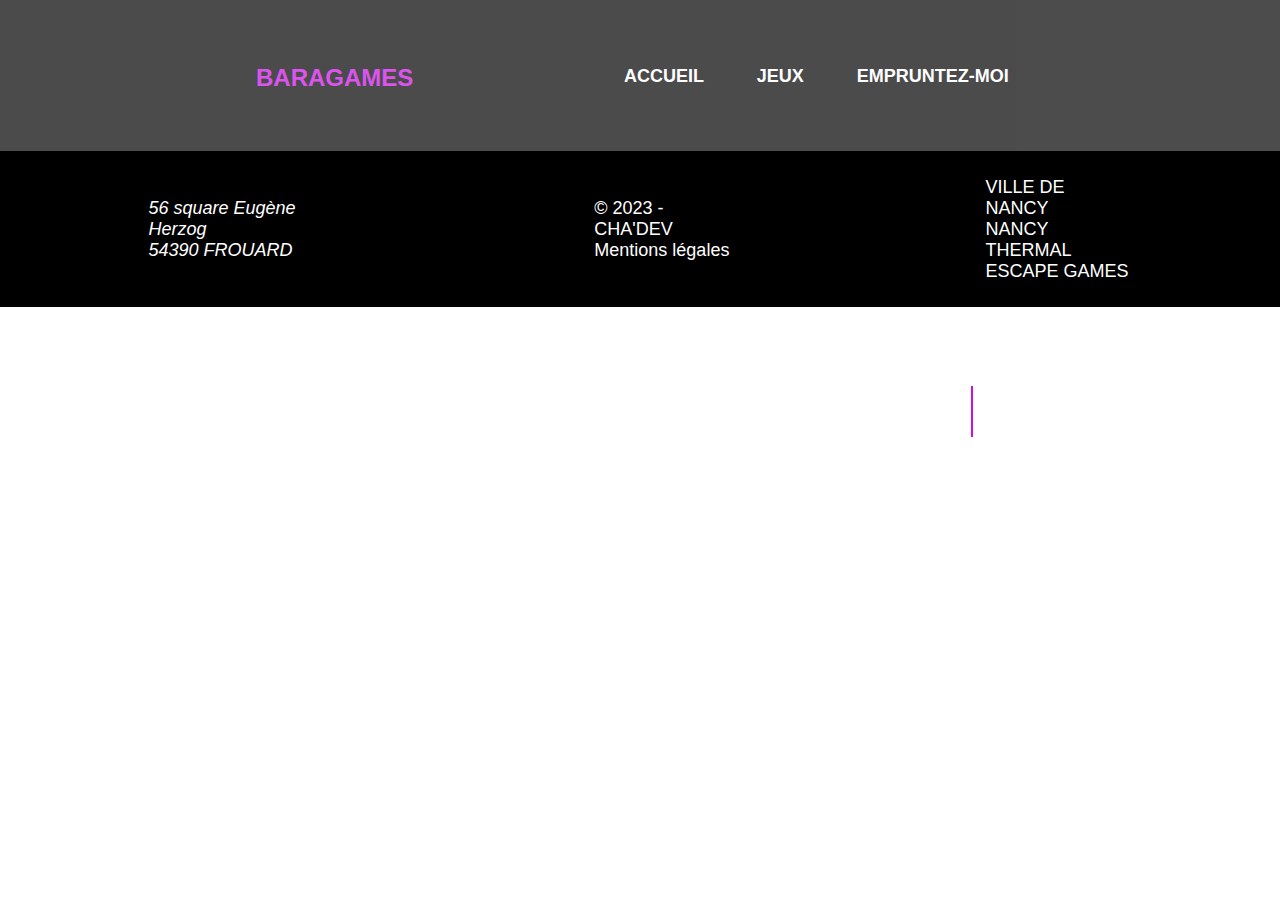
==== boardgames.html @ 43455dfd "commit save folder" ====
<!DOCTYPE html>
<html lang="fr">
<head>
    <meta charset="UTF-8">
    <meta http-equiv="X-UA-Compatible" content="IE=edge">
    <meta name="viewport" content="width=device-width, initial-scale=1.0">
    <title>LA LISTE DES JEUX</title>
    <link rel="stylesheet" href="style.css">
</head>
<body>
    <header class="picture">
        <div class="s_header">
            <h1 class="logo">BARAGAMES</h1>
            <nav class="nav_header">
                <a class="white home" href="index.html">ACCUEIL</a>
                <a class="white" href="boardgames.html">JEUX</a>
                <a class="white" href="forrow.html">EMPRUNTEZ-MOI</a>
            </nav>
        </div>
    </header>
    <main>
        <section class="row">
            <div>
                <div id="listGame"></div>
            </div>
            <aside id="detailMore">
            </aside>
        </section>
    </main>
    <footer class="row footer">
        <div class="contact">
            <address>
                <p>56 square Eugène Herzog</p>
                <p>54390 FROUARD</p>
            </address>
        </div>
        <div class="droit">
            <p>© 2023 - CHA'DEV</p>
            <p>Mentions légales</p>
        </div>
        <div class="partenaire">
            <p>VILLE DE NANCY</p>
            <p>NANCY THERMAL</p>
            <p>ESCAPE GAMES</p>
        </div>
    </footer>
    <script src="script.js"></script>
</body>
</html>
---- style.css ----
/* TOUTES LES PAGES */
* {
    margin: 0;
    padding: 0;
    text-decoration: none;
    font-family: 'Segoe UI', sans-serif;
    font-size: 18px;
    align-items: center;
}

/* HEADER */
.s_header {
    background-color: rgb(0, 0, 0);
    padding: 5%;
    opacity: 0.70;
}
.logo {
    margin-left: 15%;
    position: absolute;
    color: #cd0de6;
    font-size: 24px;
    font-weight: 700;
}
.ban {
    background-image: url(img/banniere.png);
    height: 80vh;
    background-size: cover;
}
a {
    text-decoration: none;
    color: white;
}
/* LE MENU */
.nav_header {
    text-align: right;
    color: white;
    font-weight: bold;
    font-size: 20px;
    margin-right: 18%;
}
.white {
    margin-left: 5%;
    color: white;
}
.h-one {
    color: white;
    text-align: center;
    font-weight: 300;
    font-size: 20px;
    background-color: #cd0de6;
    margin: 0 36%;
    margin-bottom: 1%;
    margin-top: 10%;
    opacity: 0.90;
    padding: 0.5%;
}
/* FOOTER */
.footer {
    background-color: black;
    color: white;
    padding: 2%;
}
.contact {
    margin: 0 10%;
}
.droit {
    margin: 0 10%;
}
.partenaire {
    margin: 0 10%;
}



/* LA PAGE INDEX */
.row {
    display: flex;
    flex-direction: row;
}
.center {
    background-color: #cd0de6;
    padding: 2%;
    text-align: justify;
}
h2,
h4 {
    text-align: center;
    margin-bottom: 1%;
}
.section_carte {
    background-color: black;
    opacity: 0.70;
    color: white;
    padding: 2%;
}

.soft {
    margin: 0 10%;
}
.alcool {
    margin: 0 10%;
}
.miam {
    margin: 0 10%;
}
.prix_lib {
    display: flex;
    flex-direction: row;
}
.prix {
    margin: 0 10%;
}

/* LA PAGE FORROW */
.form {
    background-color: black;
    color: white;
    padding: 5%;
    margin: 5% 35%;
    text-align: center;
    box-shadow: #ce6cdb 8px 8px 10px;
    border: #cd0de6 1px solid;
    border-radius: 10%;
}
.selection {
    margin-top: 5%;
    margin-bottom: 2%;
}
input {
    padding: 1%;
}

/* LA PAGE BOARDGAMES */
#listGame {
    display: flex;
    flex-wrap: wrap;
    padding: 1%;
}

article {
    margin-left: 10%;
    padding: 2%;
    border : 5px black solid;
    border-radius: 7%;
    margin-bottom: 2%;
    background-color: black;
    color: #cd0de6;
    text-align: center;
}
.btn_detail {
    padding: 5%;
    background-color: #0cbb0c;
    border: #055f05 2px inherit;
}
#detailMore {
    text-align: justify;
    margin-left: -20%;
    margin-top: -130%;
    padding: 2%;
    border-left: #cd0de6 2px solid;

    position: fixed;
    right: 0;
    top: 50%;
    width: 20%;
    margin-top: -5%;
}
.btn_reserv {
    color: black;
    background-color: #cd0de6;
    padding: 5%;
    margin: 0 35%;
    justify-content: center;
}


@media screen and (max-width: 992px){
    .ban {
        background-image: none;
        background-color: black;
        height: 40vh;
    }

    .row {
        display: flex;
        flex-direction: column;
    }
    .logo {
        visibility: hidden;
    }
    #detailMore {
        margin: auto;
        position: initial;
        width: 90%;
    }
}
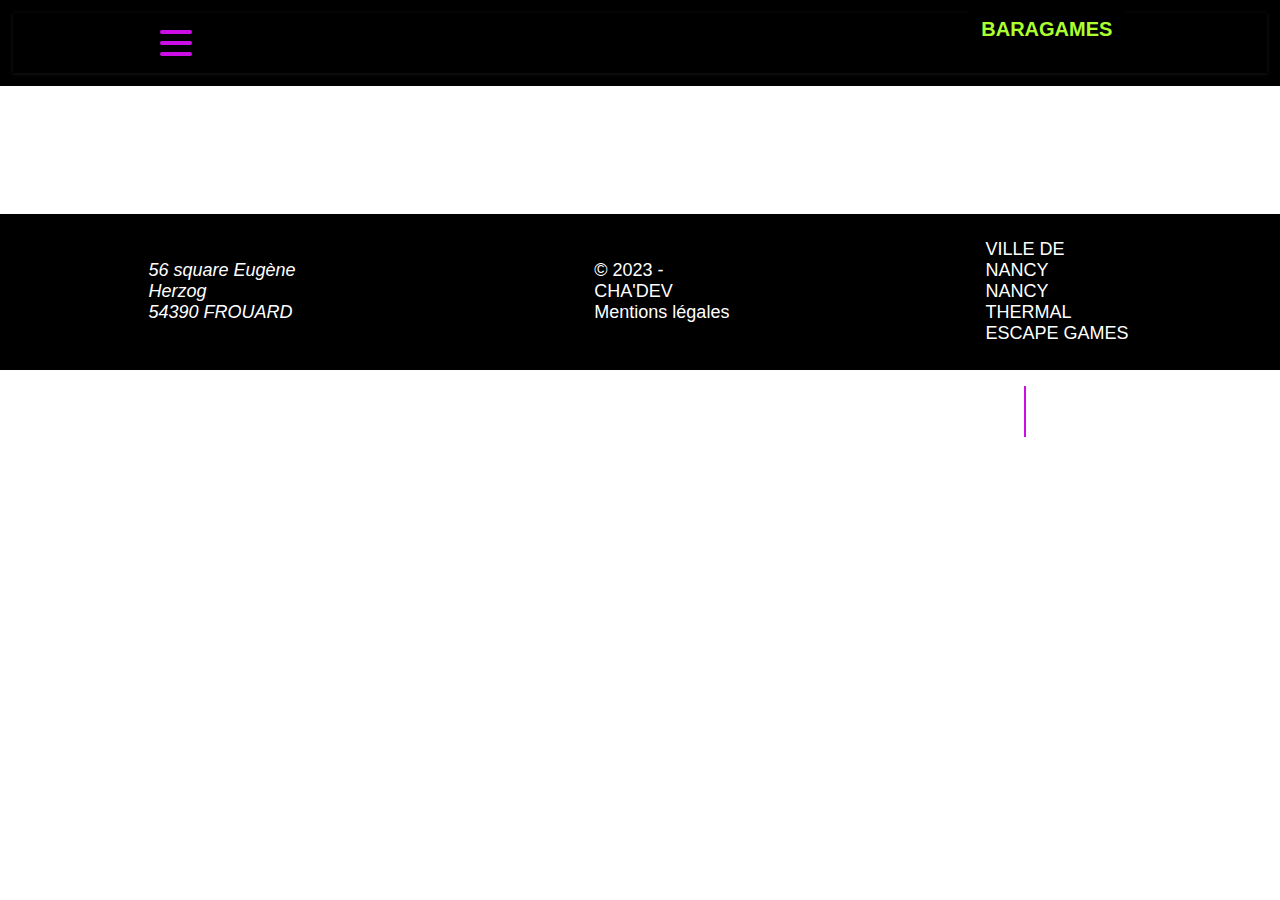
==== commit 801c223b: "menu burger, ajustement css" ====
--- a/boardgames.html
+++ b/boardgames.html
@@ -6,20 +6,35 @@
     <meta name="viewport" content="width=device-width, initial-scale=1.0">
     <title>LA LISTE DES JEUX</title>
     <link rel="stylesheet" href="style.css">
+    <link rel="stylesheet" href="https://cdnjs.cloudflare.com/ajax/libs/font-awesome/5.13.0/css/all.min.css"/>
 </head>
 <body>
     <header class="picture">
         <div class="s_header">
-            <h1 class="logo">BARAGAMES</h1>
-            <nav class="nav_header">
-                <a class="white home" href="index.html">ACCUEIL</a>
-                <a class="white" href="boardgames.html">JEUX</a>
-                <a class="white" href="forrow.html">EMPRUNTEZ-MOI</a>
-            </nav>
+            <nav>
+                <div class="navbar">
+                  <div class="container nav-container">
+                      <input class="checkbox" type="checkbox" name="" id="" />
+                      <div class="hamburger-lines">
+                        <span class="line line1"></span>
+                        <span class="line line2"></span>
+                        <span class="line line3"></span>
+                      </div>  
+                    <div class="logo">
+                        <h1><a href="index.html">BARAGAMES</a></h1>
+                    </div>
+                    <div class="menu-items">
+                      <li><a href="index.html">ACCUEIL</a></li>
+                      <li><a href="boardgames.html">LES JEUX</a></li>
+                      <li><a href="forrow.html">EMPRUNTEZ-MOI</a></li>
+                    </div>
+                  </div>
+                </div>
+              </nav>
         </div>
     </header>
     <main>
-        <section class="row">
+        <section class="row top">
             <div>
                 <div id="listGame"></div>
             </div>
--- a/style.css
+++ b/style.css
@@ -9,18 +9,165 @@
 }
 
 /* HEADER */
-.s_header {
-    background-color: rgb(0, 0, 0);
-    padding: 5%;
-    opacity: 0.70;
-}
+@import url("https://fonts.googleapis.com/css2?family=Poppins:ital,wght@0,100;0,200;0,300;0,400;0,500;0,600;0,700;0,800;0,900;1,100;1,200;1,300;1,400;1,500;1,600;1,700;1,800;1,900&display=swap");
+
+* {
+  margin: 0;
+  padding: 0;
+  box-sizing: border-box;
+}
+
+body {
+  font-family: "Poppins", sans-serif;
+}
+/* MENU HAMBURGER */
+.container {
+  max-width: 1000px;
+  width: 90%;
+  margin: auto;
+}
+
+.navbar {
+  width: 100%;
+  box-shadow: 0 1px 4px rgb(146 161 176 / 15%);
+}
+
+.nav-container {
+  display: flex;
+  justify-content: space-between;
+  align-items: center;
+  height: 62px;
+}
+
+.navbar .menu-items {
+  display: flex;
+}
+
+.navbar .nav-container li {
+  list-style: none;
+}
+
+.navbar .nav-container a {
+  text-decoration: none;
+  color: greenyellow;
+  background-color: black;
+  font-weight: 700;
+  font-size: 20px;
+  padding: 0.7rem;
+}
+
+.navbar .nav-container a:hover{
+    font-weight: bolder;
+}
+
+.nav-container {
+  display: block;
+  position: relative;
+  height: 60px;
+}
+
+.nav-container .checkbox {
+  position: absolute;
+  display: block;
+  height: 32px;
+  width: 32px;
+  top: 20px;
+  left: 20px;
+  z-index: 5;
+  opacity: 0;
+  cursor: pointer;
+}
+
+.nav-container .hamburger-lines {
+  display: block;
+  height: 26px;
+  width: 32px;
+  position: absolute;
+  top: 17px;
+  left: 20px;
+  z-index: 2;
+  display: flex;
+  flex-direction: column;
+  justify-content: space-between;
+}
+
+.nav-container .hamburger-lines .line {
+  display: block;
+  height: 4px;
+  width: 100%;
+  border-radius: 10px;
+  background: #cd0de6;
+}
+
+.nav-container .hamburger-lines .line1 {
+  transform-origin: 0% 0%;
+  transition: transform 0.4s ease-in-out;
+}
+
+.nav-container .hamburger-lines .line2 {
+  transition: transform 0.2s ease-in-out;
+}
+
+.nav-container .hamburger-lines .line3 {
+  transform-origin: 0% 100%;
+  transition: transform 0.4s ease-in-out;
+}
+
+.navbar .menu-items {
+  padding-top: 120px;
+  box-shadow: inset 0 0 500px rgba(233, 7, 203, 0.5);
+  height: 40vh;
+  width: 100%;
+  transform: translate(-150%);
+  display: flex;
+  flex-direction: column;
+  margin-left: -40px;
+  padding-left: 50px;
+  transition: transform 0.5s ease-in-out;
+  text-align: center;
+}
+
+.navbar .menu-items li {
+  margin-bottom: 1.2rem;
+  font-size: 1.5rem;
+  font-weight: 500;
+}
+
 .logo {
+    top: 5px;
+    right: 15px;
     margin-left: 15%;
     position: absolute;
     color: #cd0de6;
-    font-size: 24px;
+    font-size: 35px;
     font-weight: 700;
 }
+.nav-container input[type="checkbox"]:checked ~ .menu-items {
+  transform: translateX(0);
+}
+
+.nav-container input[type="checkbox"]:checked ~ .hamburger-lines .line1 {
+  transform: rotate(45deg);
+}
+
+.nav-container input[type="checkbox"]:checked ~ .hamburger-lines .line2 {
+  transform: scaleY(0);
+}
+
+.nav-container input[type="checkbox"]:checked ~ .hamburger-lines .line3 {
+  transform: rotate(-45deg);
+}
+
+.nav-container input[type="checkbox"]:checked ~ .logo{
+  display: none;
+}
+
+
+.s_header {
+    background-color: rgb(0, 0, 0);
+    padding: 1%;
+}
+
 .ban {
     background-image: url(img/banniere.png);
     height: 80vh;
@@ -30,18 +177,7 @@
     text-decoration: none;
     color: white;
 }
-/* LE MENU */
-.nav_header {
-    text-align: right;
-    color: white;
-    font-weight: bold;
-    font-size: 20px;
-    margin-right: 18%;
-}
-.white {
-    margin-left: 5%;
-    color: white;
-}
+
 .h-one {
     color: white;
     text-align: center;
@@ -50,7 +186,7 @@
     background-color: #cd0de6;
     margin: 0 36%;
     margin-bottom: 1%;
-    margin-top: 10%;
+    margin-top: 20%;
     opacity: 0.90;
     padding: 0.5%;
 }
@@ -59,6 +195,8 @@
     background-color: black;
     color: white;
     padding: 2%;
+    z-index: 5;
+    position: relative;
 }
 .contact {
     margin: 0 10%;
@@ -69,8 +207,6 @@
 .partenaire {
     margin: 0 10%;
 }
-
-
 
 /* LA PAGE INDEX */
 .row {
@@ -79,7 +215,7 @@
 }
 .center {
     background-color: #cd0de6;
-    padding: 2%;
+    padding: 10%;
     text-align: justify;
 }
 h2,
@@ -116,7 +252,7 @@
     background-color: black;
     color: white;
     padding: 5%;
-    margin: 5% 35%;
+    margin: 12% 35%;
     text-align: center;
     box-shadow: #ce6cdb 8px 8px 10px;
     border: #cd0de6 1px solid;
@@ -136,7 +272,9 @@
     flex-wrap: wrap;
     padding: 1%;
 }
-
+.top {
+    margin-top: 10%;
+}
 article {
     margin-left: 10%;
     padding: 2%;
@@ -155,10 +293,8 @@
 #detailMore {
     text-align: justify;
     margin-left: -20%;
-    margin-top: -130%;
     padding: 2%;
     border-left: #cd0de6 2px solid;
-
     position: fixed;
     right: 0;
     top: 50%;
@@ -175,6 +311,7 @@
 
 
 @media screen and (max-width: 992px){
+    /* PAGE ACCUEIL */
     .ban {
         background-image: none;
         background-color: black;
@@ -184,13 +321,26 @@
     .row {
         display: flex;
         flex-direction: column;
-    }
+        justify-content: center;
+    }
+    .h-one,
     .logo {
         visibility: hidden;
+    }
+    /* PAGE BOARDGAMES */
+    .top {
+        margin-top: 40%;
     }
     #detailMore {
         margin: auto;
         position: initial;
         width: 90%;
     }
+
+    /* PAGE FORROW */
+    .mobile {
+        display: flex;
+        flex-direction: column;
+        margin-top: 30%;
+    }
 }